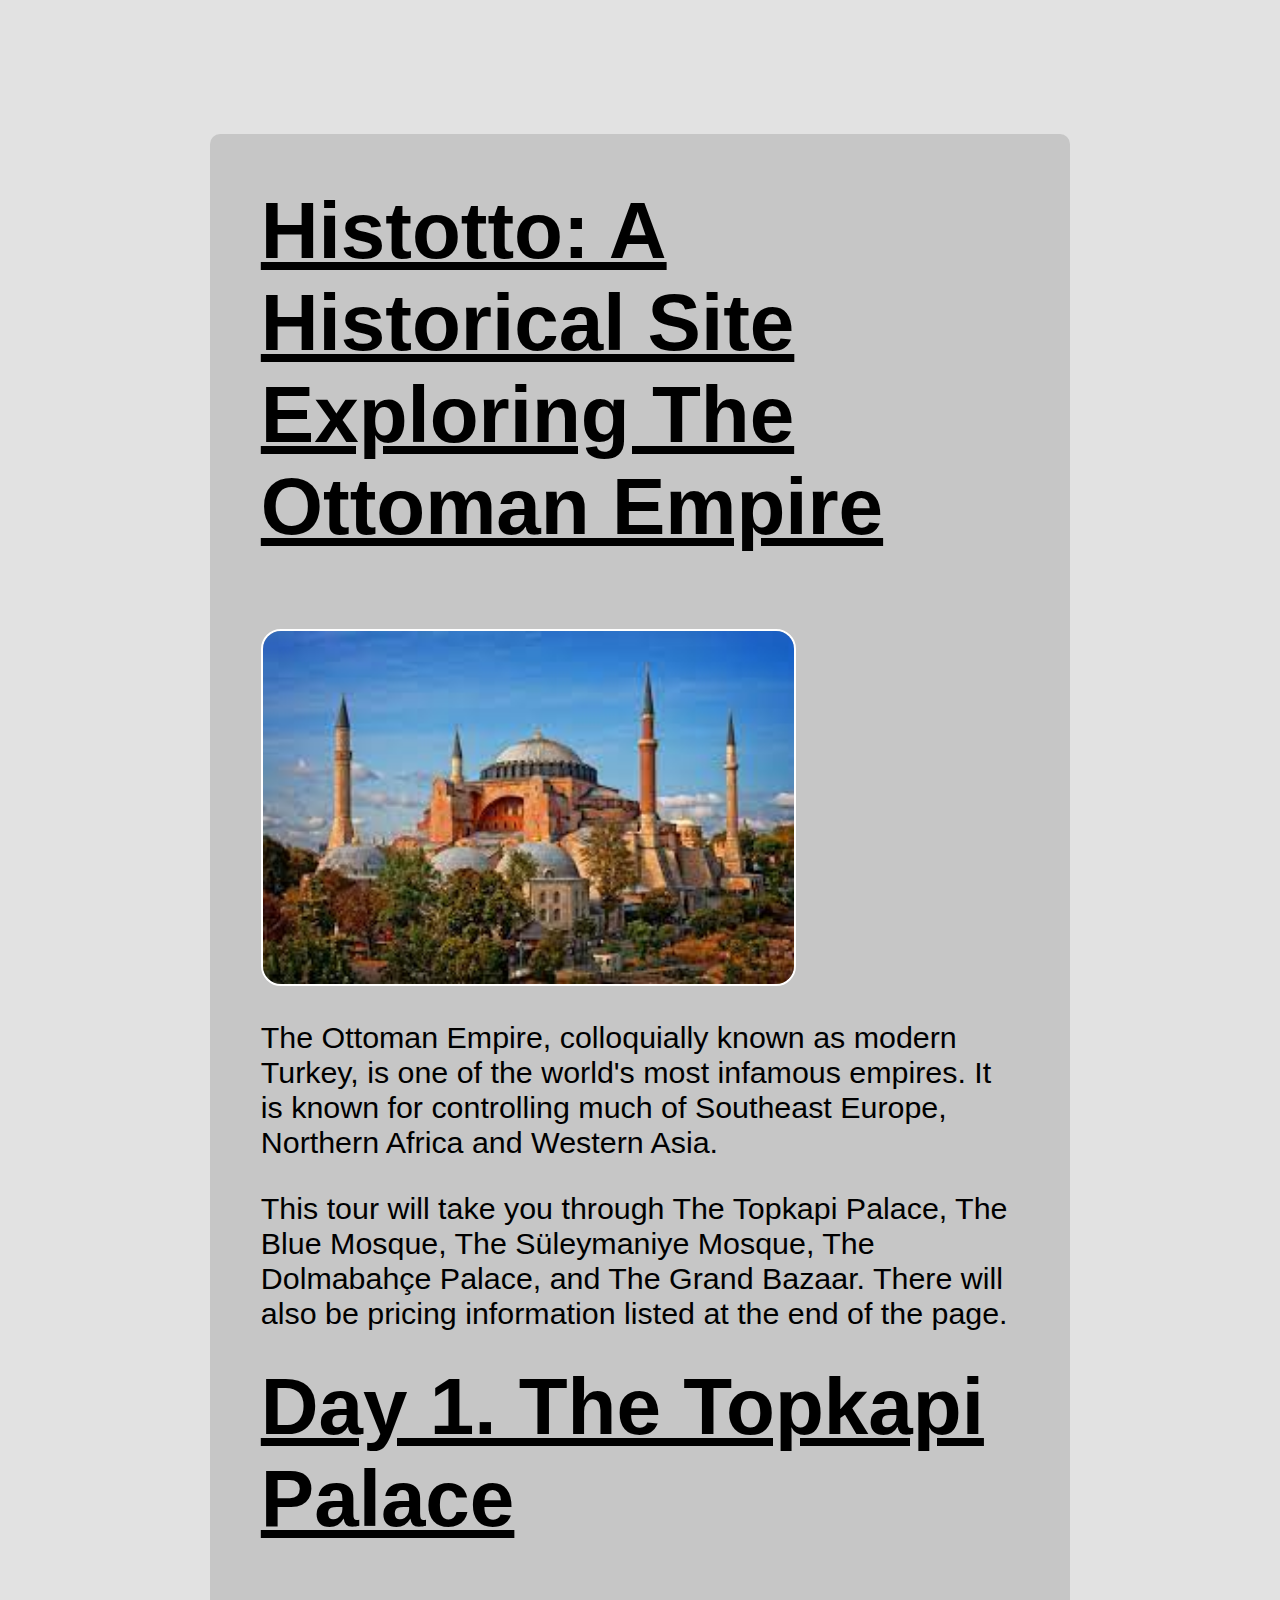
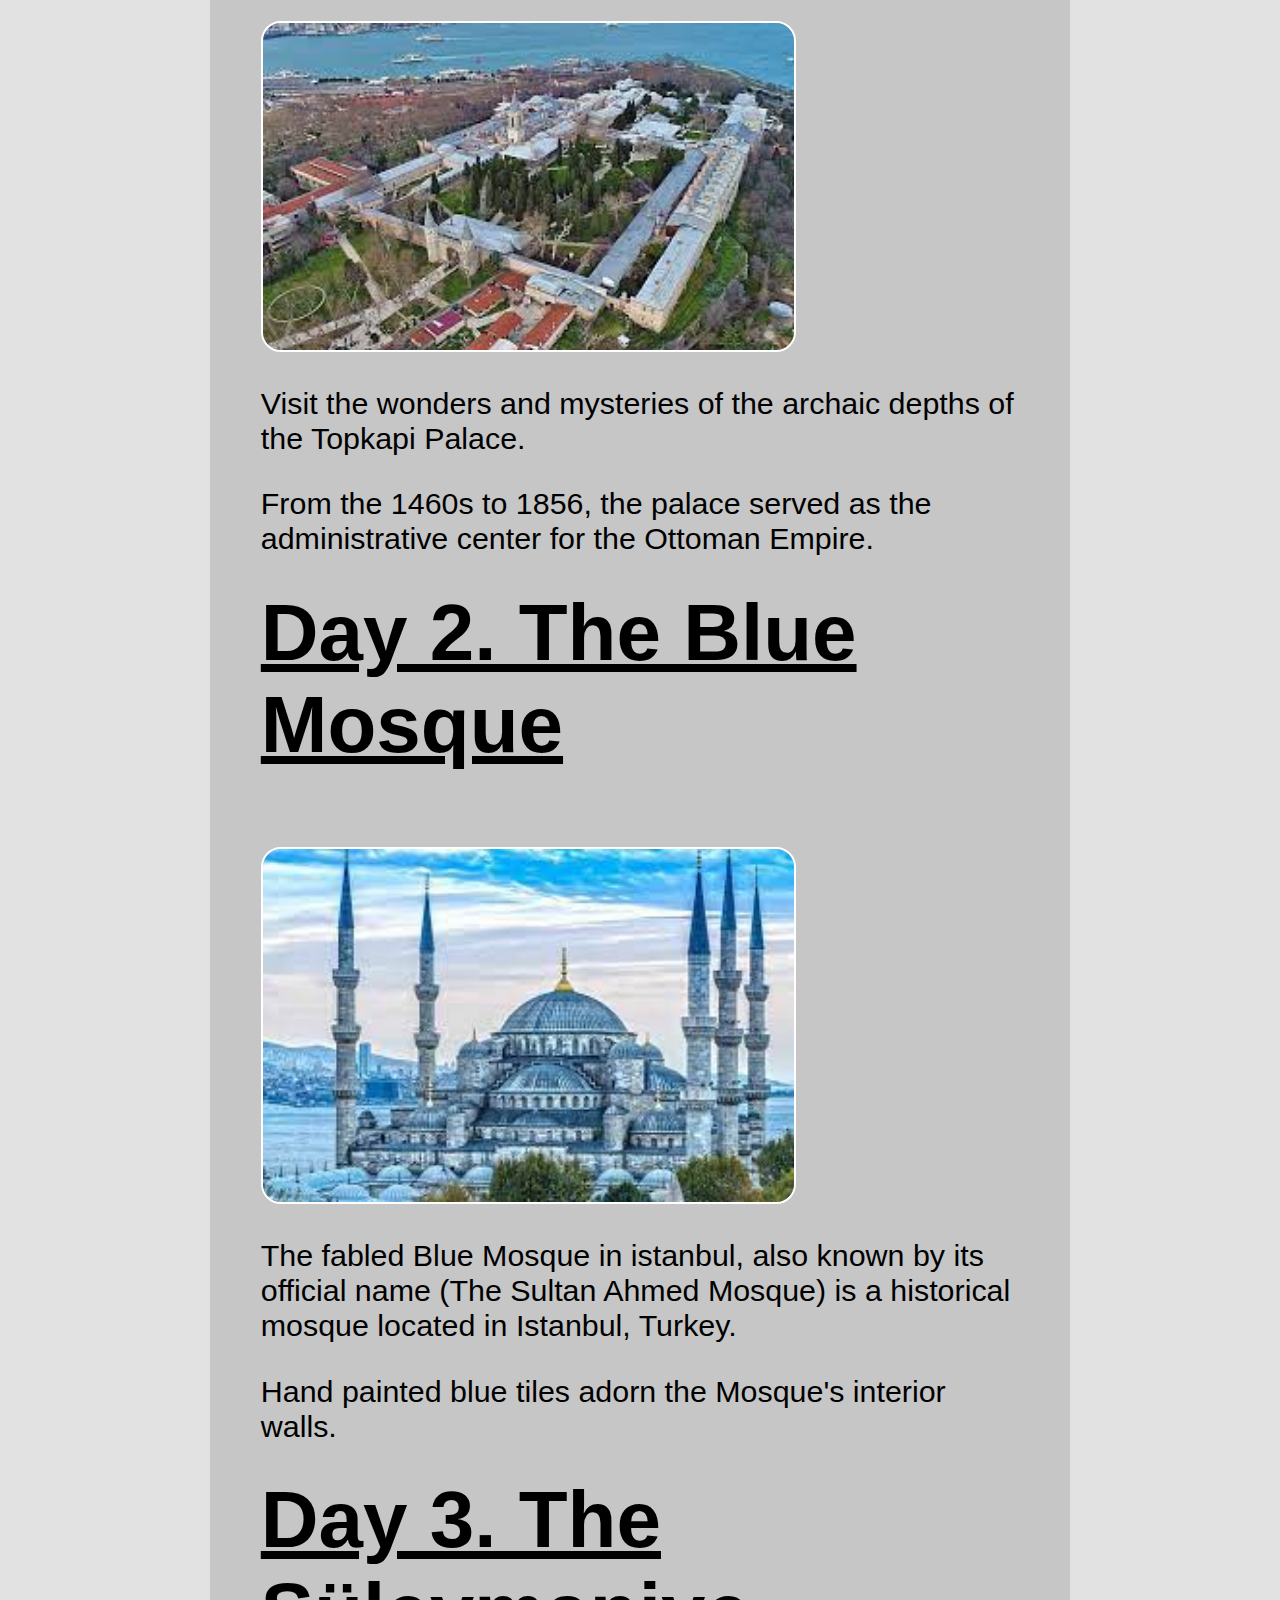
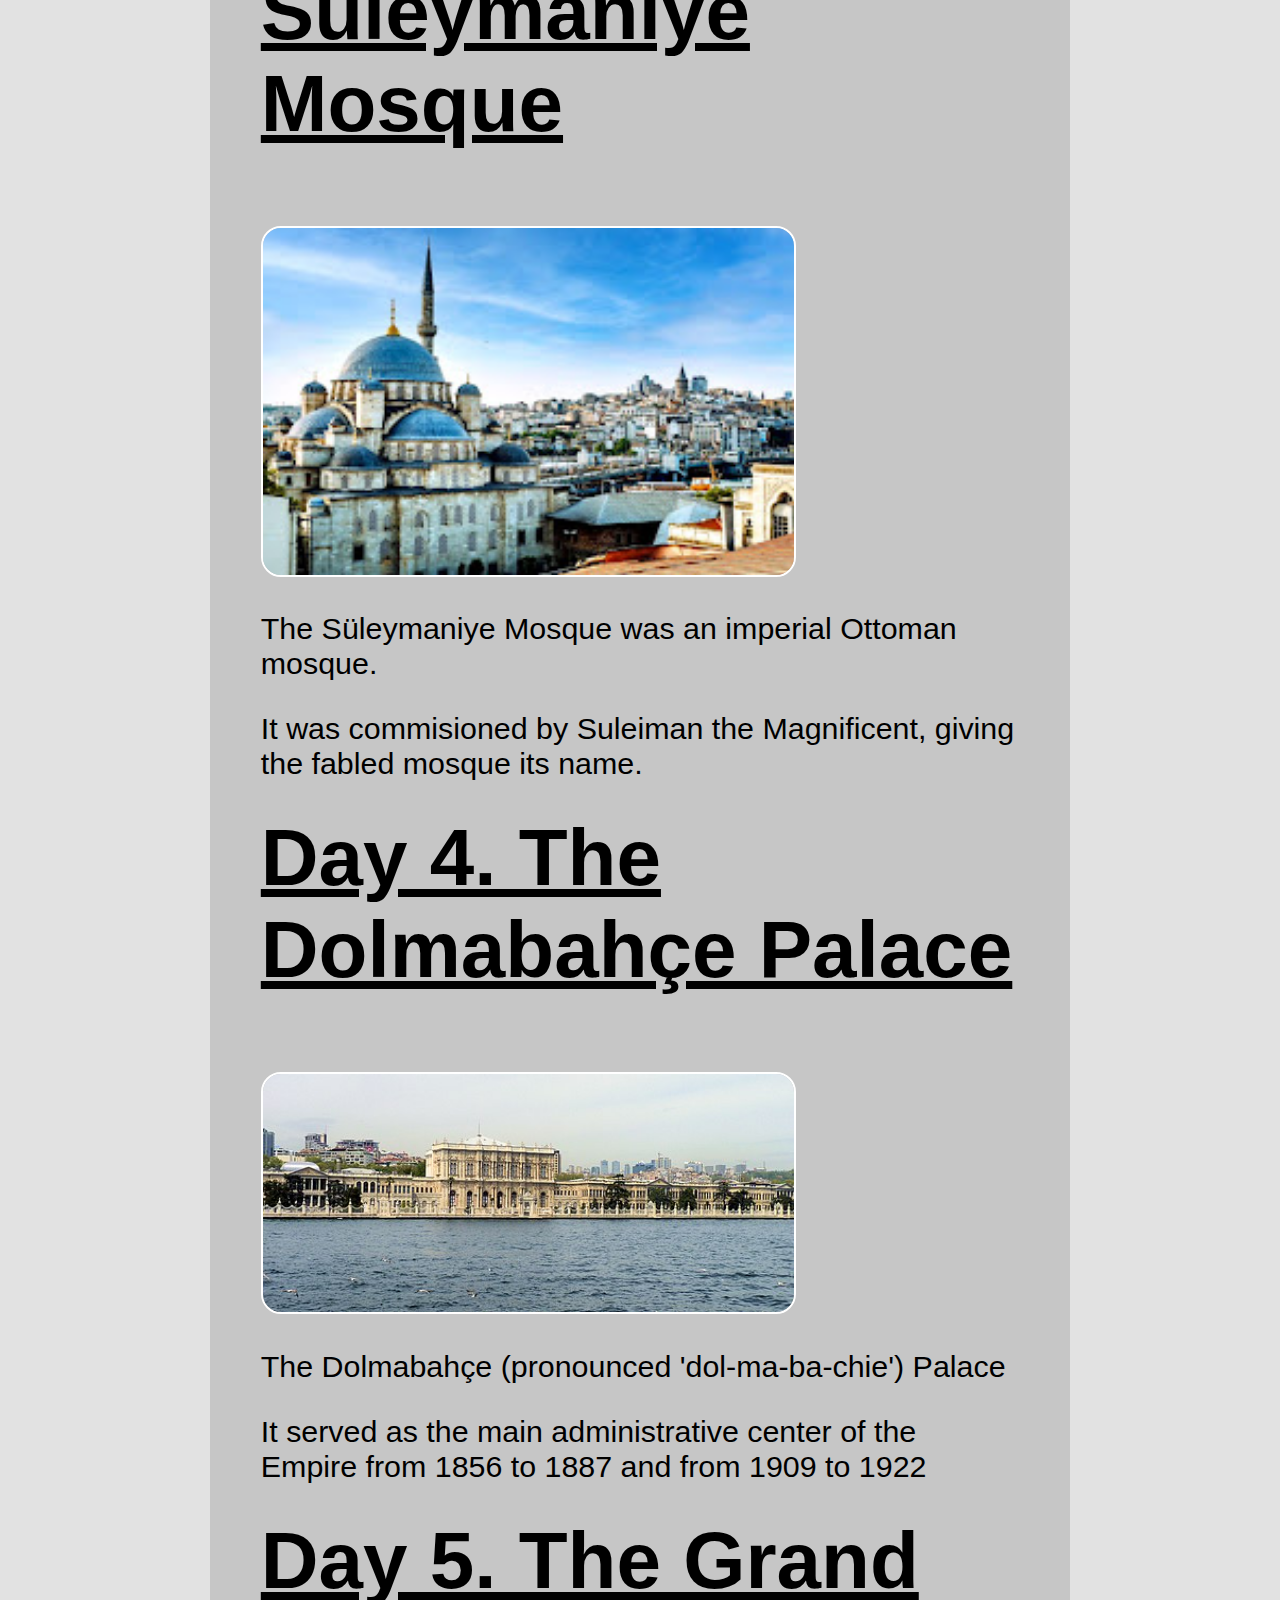
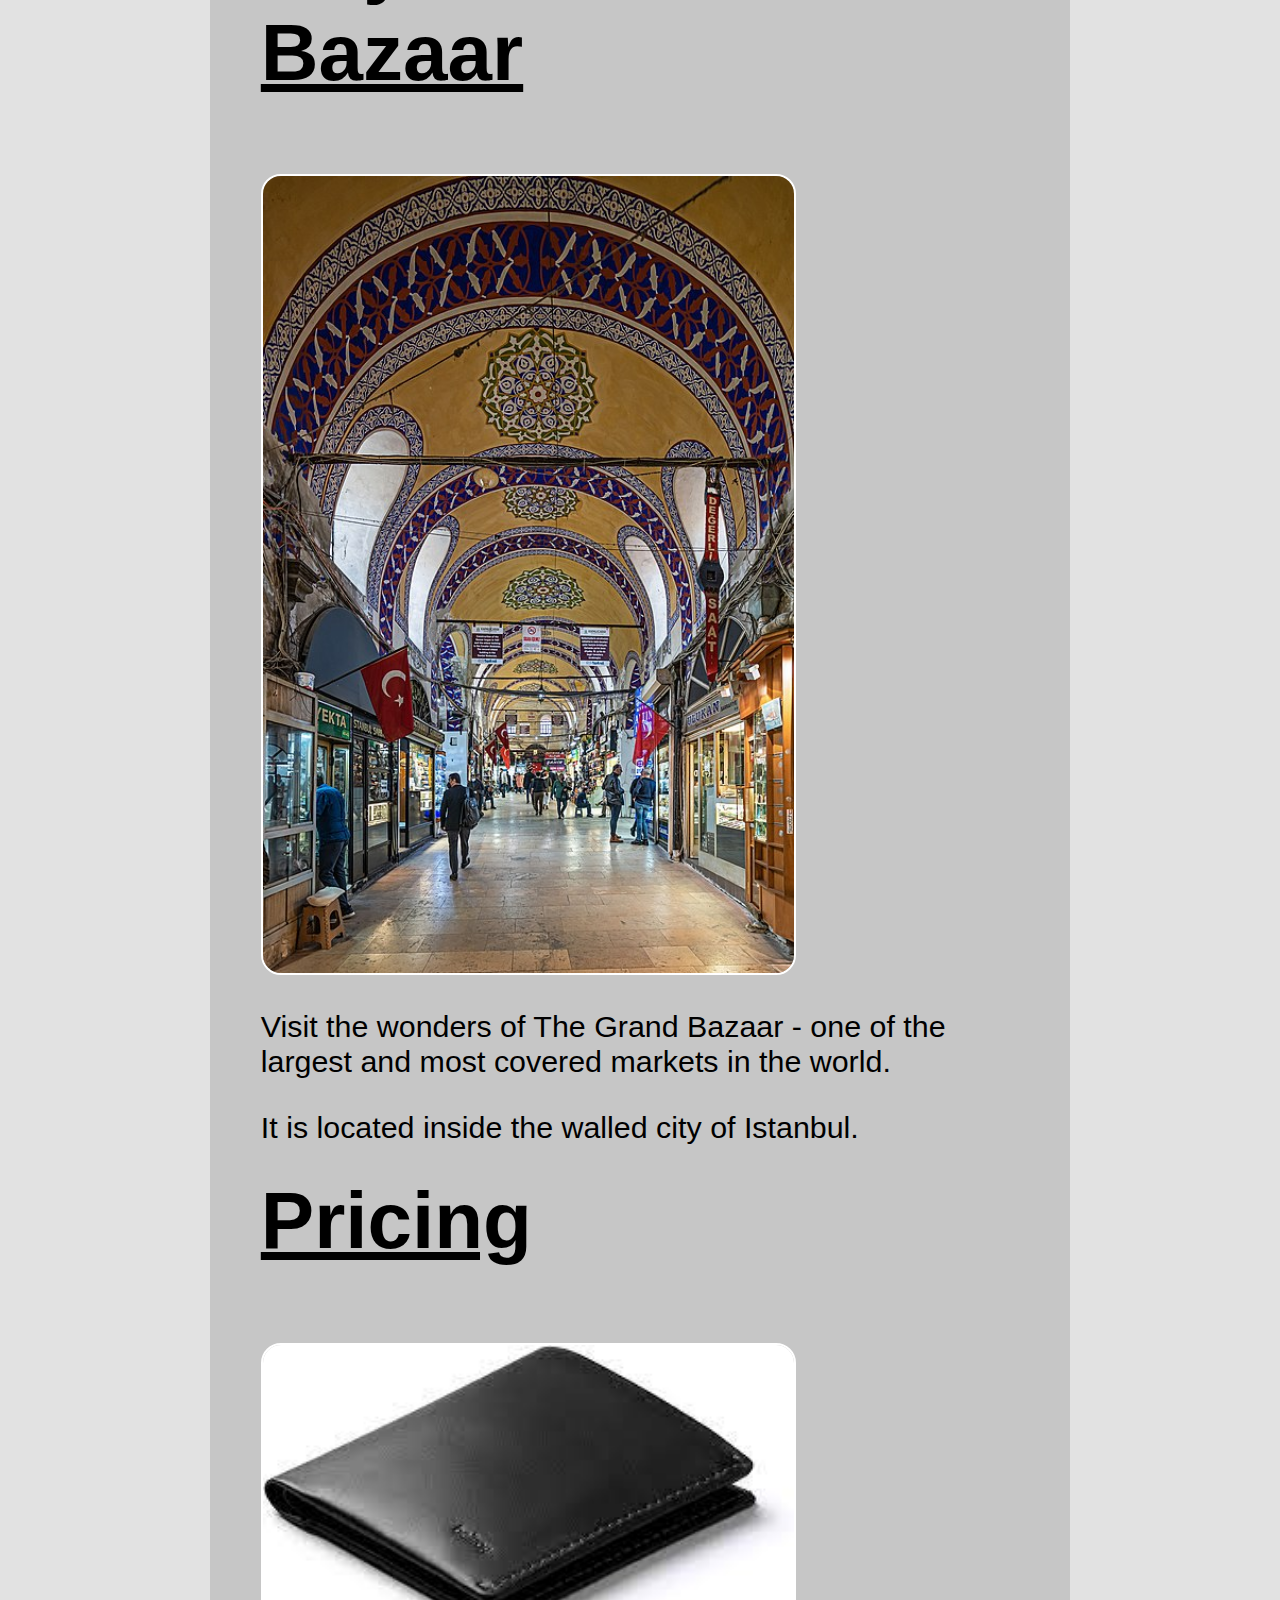
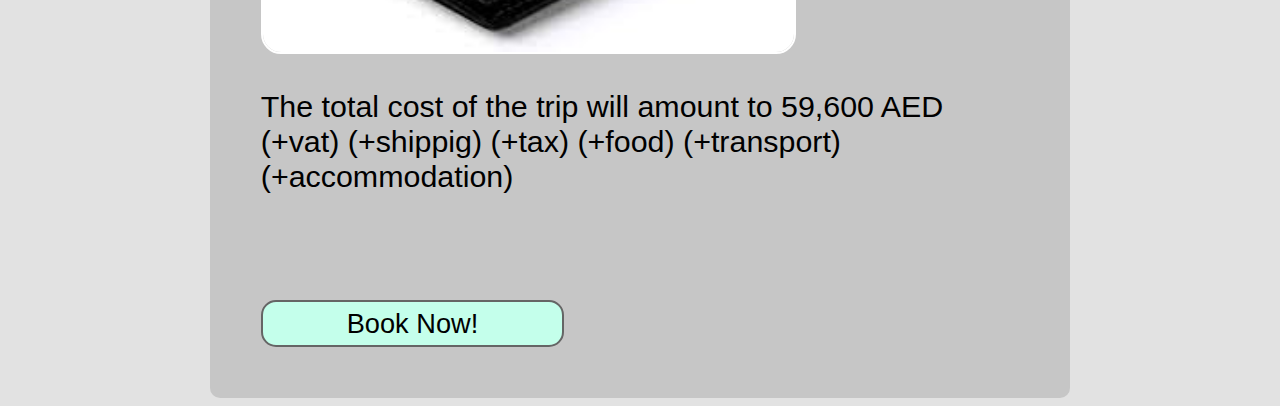
==== index.html @ 1e65fd92 "Add files via upload" ====
<!DOCTYPE html>
<html lang="en">
    <head>
        <meta charset="utf-8">
        <meta http-equiv="X-UA-Compatible" content="IE=edge">
        <title>The Ottoman Empire</title>
        <meta name="description" content="Visiting the Ottoman Empire's historical site">
        <meta name="viewport" content="width=device-width, initial-scale=1">

        <link rel="stylesheet" href="styles.css">
        <link rel="stylesheet" href="clickStyles.css">

        <script src="main.js" async defer></script>
        <script src="clickEffect.js" async defer></script>
    </head>
    <body>
        <div class="main">
            <div>
                <h1 class="MainHeader">Histotto: A Historical Site Exploring The Ottoman Empire</h1> <br>
                <img src="./Images/mosque.jpg" alt="Image Of Mosque">
    
                <p class="Para">The Ottoman Empire, colloquially known as modern Turkey, is one of the world's most infamous empires. It is known for controlling much of Southeast Europe, Northern Africa and Western Asia.</p>
    
                <p class="Para">This tour will take you through The Topkapi Palace, The Blue Mosque, The Süleymaniye Mosque, The Dolmabahçe Palace, and The Grand Bazaar. There will also be pricing information listed at the end of the page.</p>
            </div>
            
            <div>
                <h1 class="MainHeader">Day 1. The Topkapi Palace</h1> <br>
                <img src="./Images/topkapi_palace.jpg" alt="Image Of Mosque">

                <p class="Para">Visit the wonders and mysteries of the archaic depths of the Topkapi Palace.</p>

                <p class="Para">From the 1460s to 1856, the palace served as the administrative center for the Ottoman Empire.</p>
            </div>

            <div>
                <h1 class="MainHeader">Day 2. The Blue Mosque</h1> <br>
                <img src="./Images/bluemosque.jpg" alt="Image Of Blue Mosque">

                <p class="Para">The fabled Blue Mosque in istanbul, also known by its official name (The Sultan Ahmed Mosque) is a historical mosque located in Istanbul, Turkey.</p>

                <p class="Para">Hand painted blue tiles adorn the Mosque's interior walls.</p>
            </div>

            <div>
                <h1 class="MainHeader">Day 3. The Süleymaniye Mosque</h1> <br>
                <img src="./Images/sul.jpg" alt="Image Of Mosque">

                <p class="Para">The Süleymaniye Mosque was an imperial Ottoman mosque.</p>

                <p class="Para">It was commisioned by Suleiman the Magnificent, giving the fabled mosque its name.</p>
            </div>

            <div>
                <h1 class="MainHeader">Day 4. The Dolmabahçe Palace</h1> <br>
                <img src="./Images/Istanbul_-_Sul_Bosforo_01.JPG" alt="Image Of Mosque">

                <p class="Para">The Dolmabahçe (pronounced 'dol-ma-ba-chie') Palace </p>

                <p class="Para">It served as the main administrative center of the Empire from 1856 to 1887 and from 1909 to 1922</p>
            </div>

            <div>
                <h1 class="MainHeader">Day 5. The Grand Bazaar</h1> <br>
                <img src="./Images/Istanbul_asv2021-11_img41_Grand_Bazaar.jpg" alt="Image Of Mosque">

                <p class="Para">Visit the wonders of The Grand Bazaar - one of the largest and most covered markets in the world.</p>

                <p class="Para">It is located inside the walled city of Istanbul.</p>
            </div>

            <div>
                <h1 class="MainHeader">Pricing</h1> <br>
                <img src="./Images/walet but better.jpg" alt="Image Of Mosque">

                <p class="Para">The total cost of the trip will amount to 59,600 AED (+vat) (+shippig) (+tax) (+food) (+transport) (+accommodation)</p>

                <button onclick="deeznuts()">Book Now!</button>
            </div>
            
        </div>

    </body>
</html>
---- styles.css ----
html {
    scroll-behavior: smooth;
}

::selection {
    background-color: rgb(173, 217, 255);
    color: rgb(54, 54, 54);
}

body {
    display: flex;
    justify-content: center;

    background-color: rgb(226, 226, 226);
    color: rgb(0, 0, 0);
    font-family: 'Gill Sans', 'Gill Sans MT', Calibri, 'Trebuchet MS', sans-serif;
}

img {
    -webkit-user-select: none;
    user-select: none;

    border-radius: 20px;
    margin: 10% 0 0 0;
    width: 70%;

    border: 2px solid rgb(255, 255, 255);
}

button {
    margin: 10% 0% 0% 0%;
    width: 40%;
    padding: 0.75% 5% 0.75% 5%;
    border-radius: 15px;
    border: 2px solid rgb(101, 101, 101);
    font-size: 170%;

    background-color: rgb(196, 255, 235);
    transition: all 0.2s;
} button:hover {
    cursor: pointer;
    background-color: rgb(95, 189, 158);
    box-shadow: 2px 2px 10px 2px black;

    text-decoration: underline currentColor;
}

.main {
    margin-top: 10%;
    background-color: rgb(198, 198, 198);
    padding: 4%;
    border-radius: 10px;

    width: 60%;
}

.main h1 {
    font-size: 500%;
}

.main p {
    font-size: 190%;
}

.MainHeader {
    display: inline;
    text-decoration: underline;
    font-size: 230%;

    text-indent: 50%;
}
---- clickStyles.css ----
@keyframes selectAnimation {
    from {
        transform: scale(0);
        opacity: 1;
    }
    to {
        transform: scale(5.5);
        opacity: 0;
        box-shadow: 0px 0px 0px 0px transparent;
        border-color: transparent;
    }
}

.ClickEffectClass {
    z-index: 1;
    width: 30px;
    height: 30px;
    opacity: 0;
    pointer-events: none;
    background-color: rgb(205, 255, 238);

    border-radius: 50%;
    border: 0.1px solid rgb(0, 0, 0);

    animation: selectAnimation 0.4s ease-out;
}

.BottomMargin {
    margin-bottom: 40%;
}
.LineContainer {
    display: flex;
    justify-content: center;
}
.MainLine {
    color: rgb(0, 0, 0);
    opacity: 0.45;
    margin: 2% 0% 2% 0%;
    width: 90%;
}

.Button {
    display: inline-flex;
    background-color: rgb(59, 59, 59);
    color: rgb(227, 227, 227);
    justify-content: center;
    align-items: center;
    z-index: 1;
    font-size: 60%;

    width: 220px;
    height: 30px;
    padding: 20px;

    border: 1px solid transparent;
    border-radius: 15px;

    transition: background-color 0.2s, box-shadow 0.35s;
} .Button:hover {
    cursor: pointer;
    background-color: rgb(255, 255, 255);
    box-shadow: 0px 0px 15px 5px rgb(87, 87, 87);
    color: black;
    border: 1px solid black;
} .Button:active {
    transition: background-color 0.1s;
    cursor: pointer;
    background-color: rgb(197, 197, 197);
}
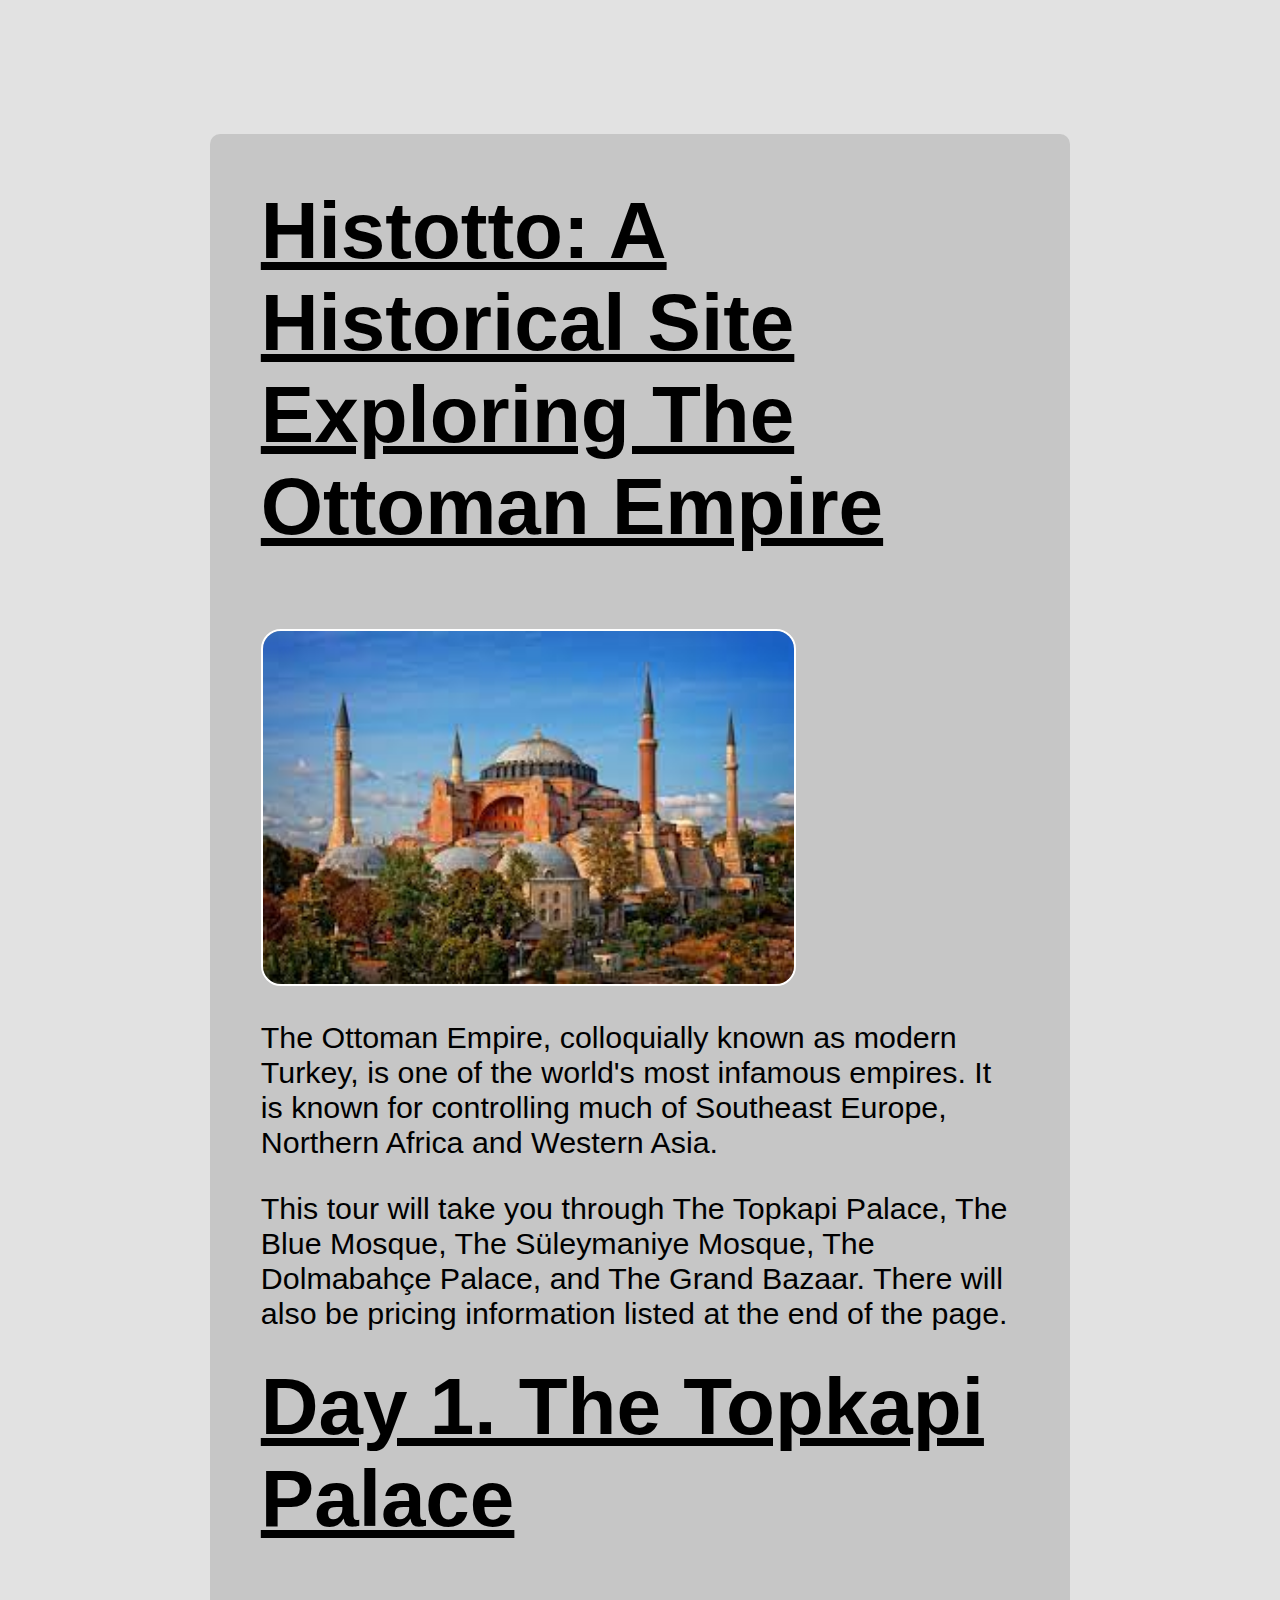
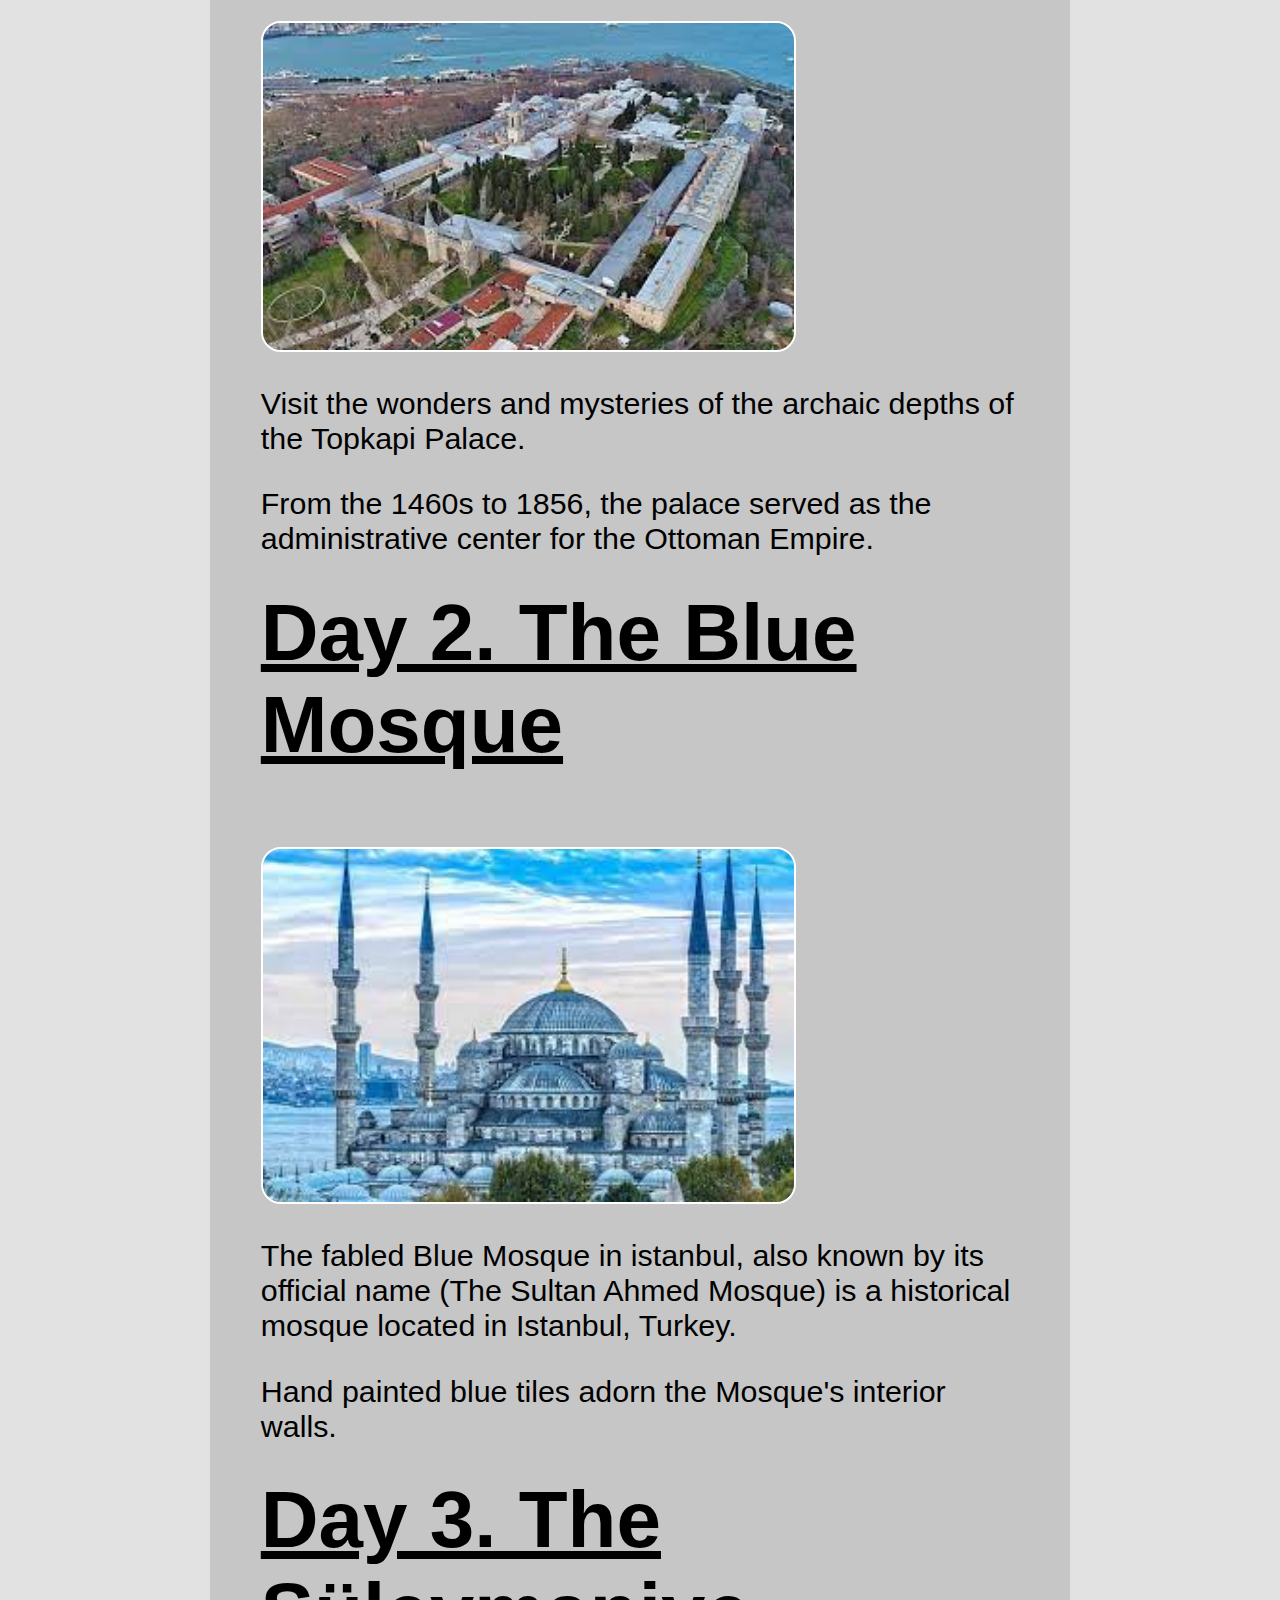
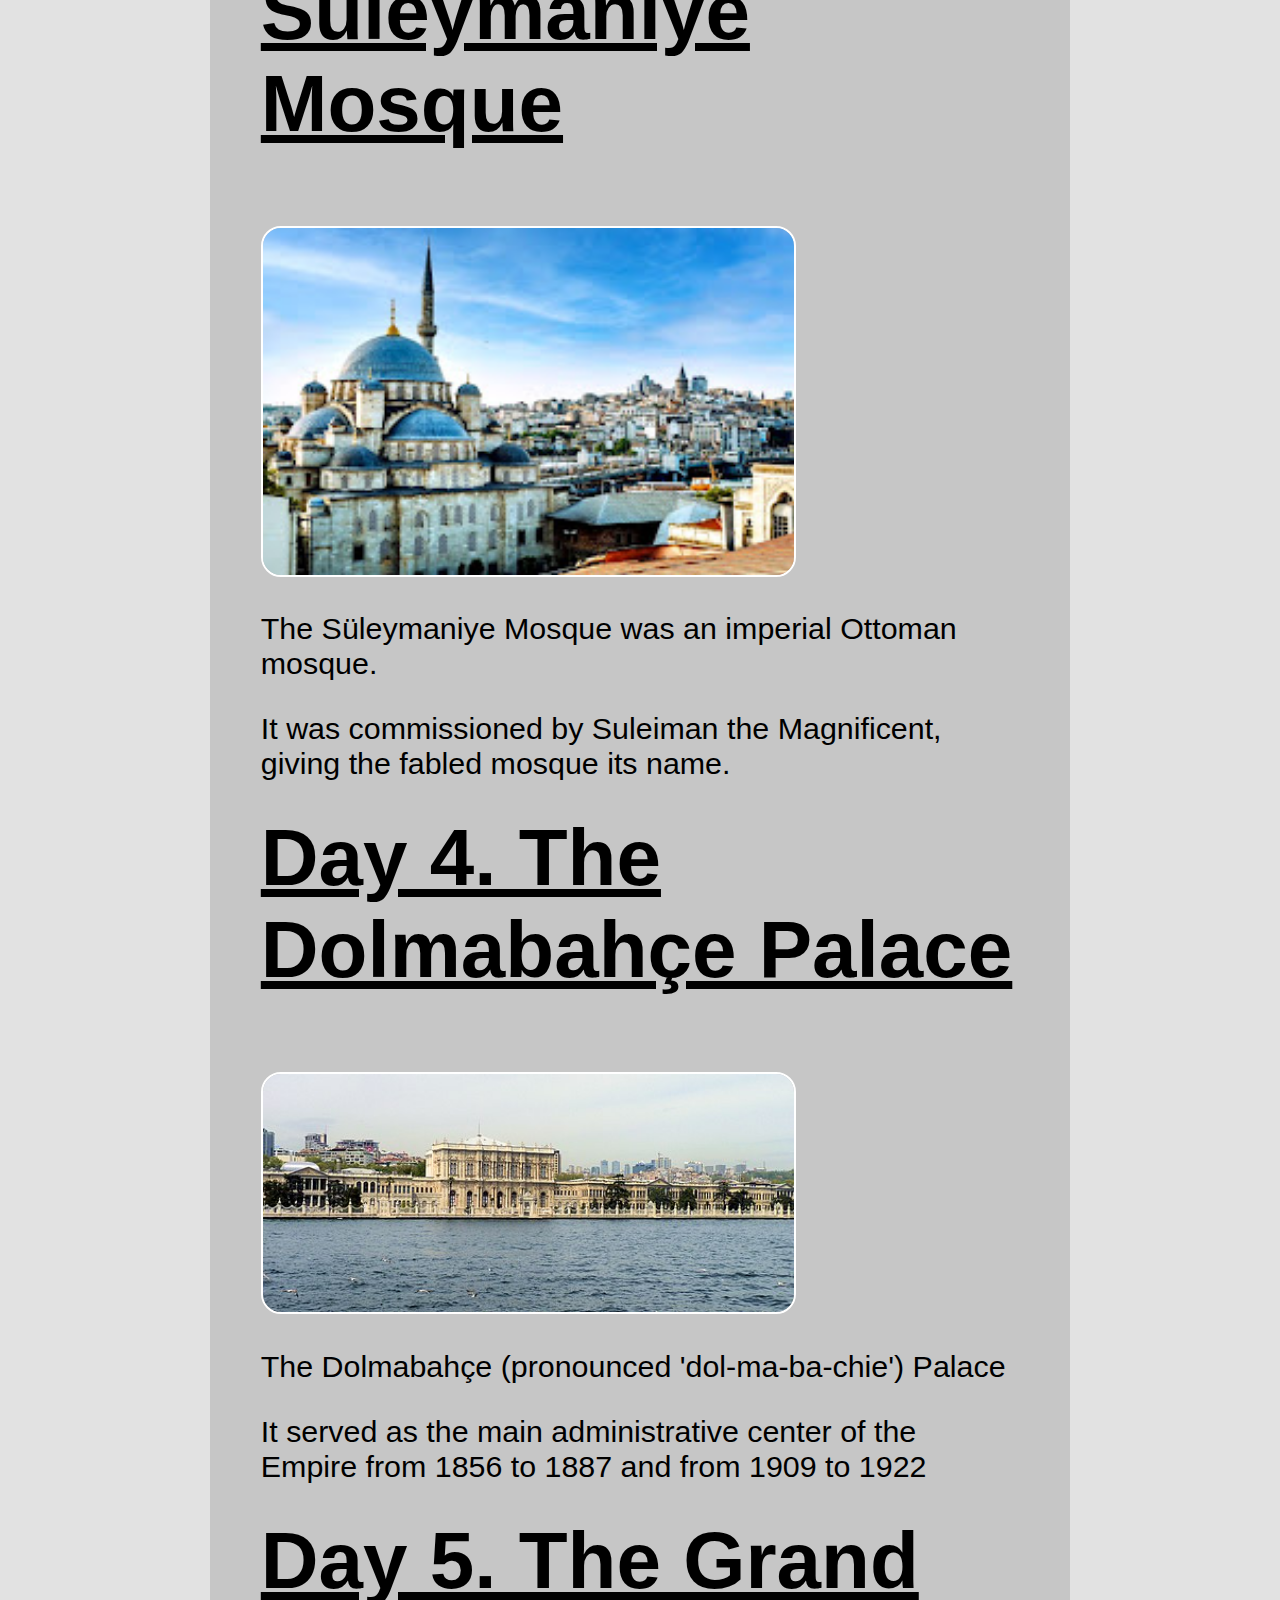
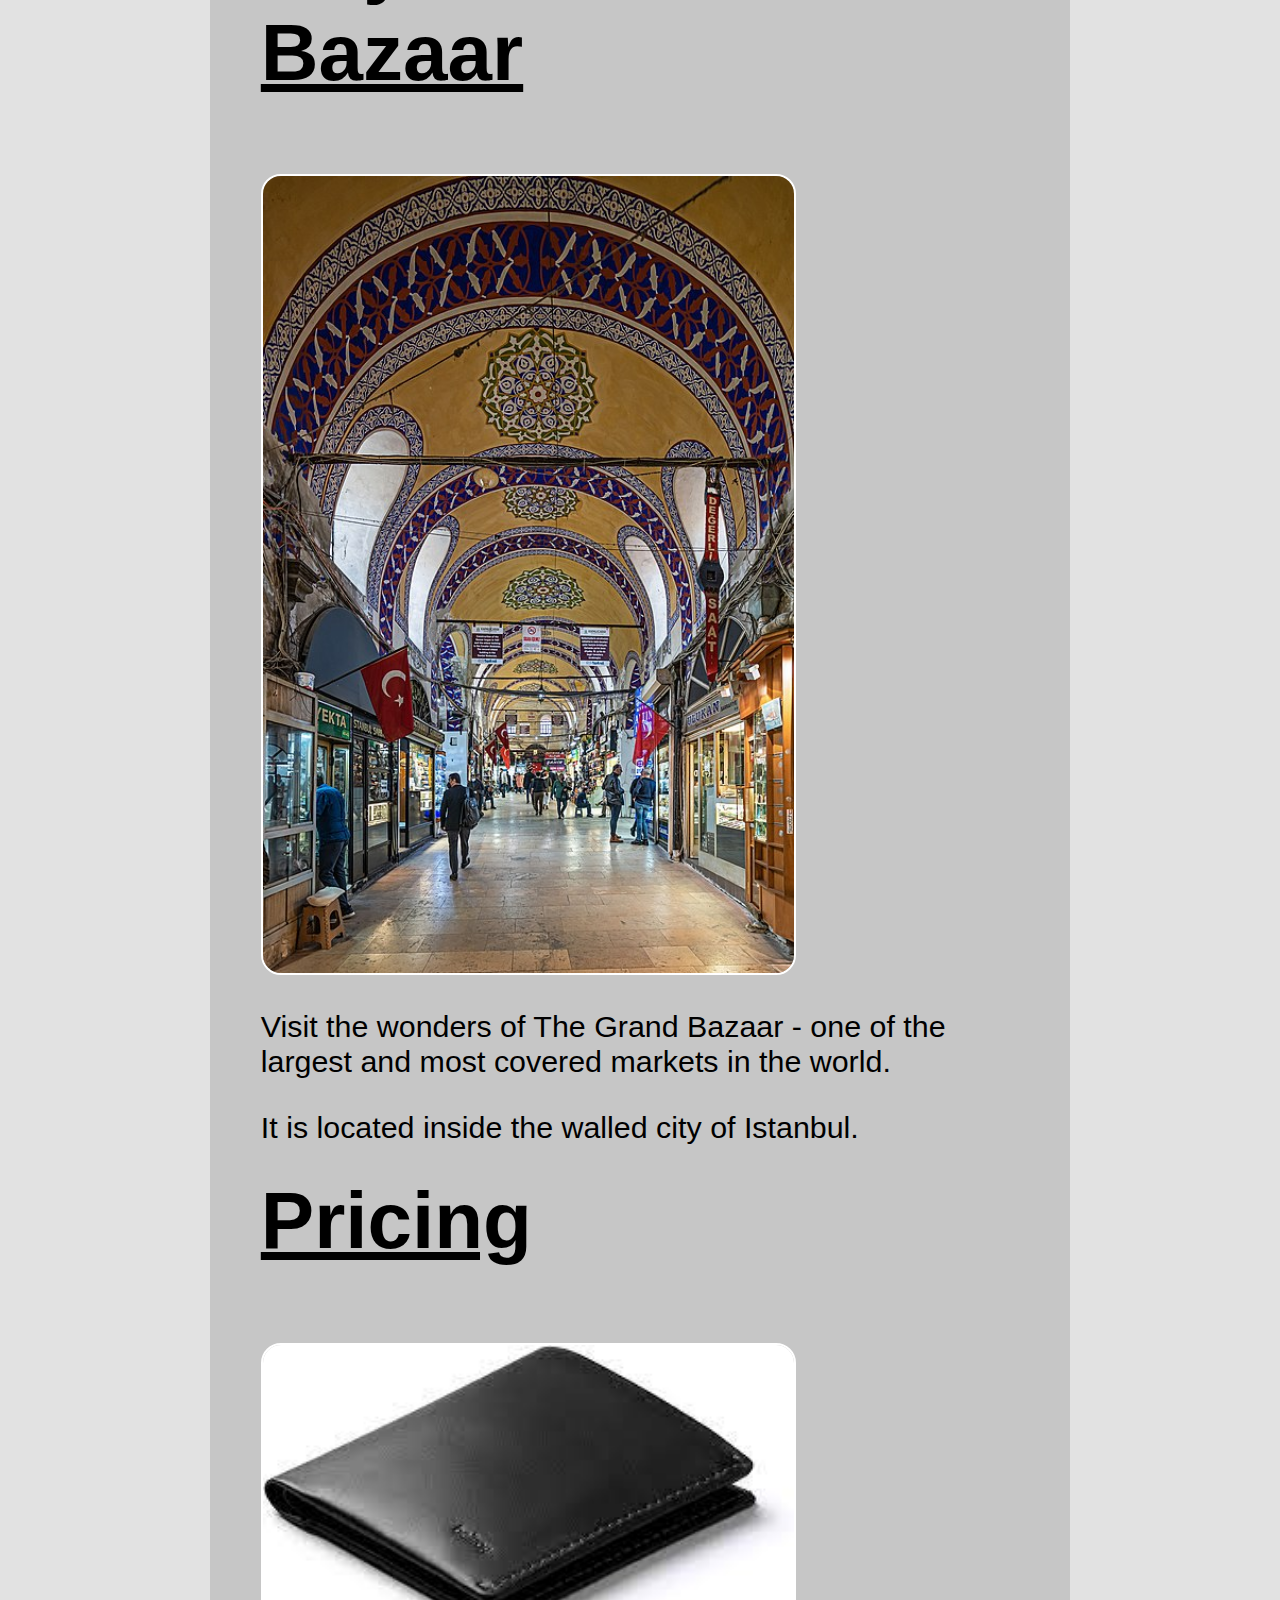
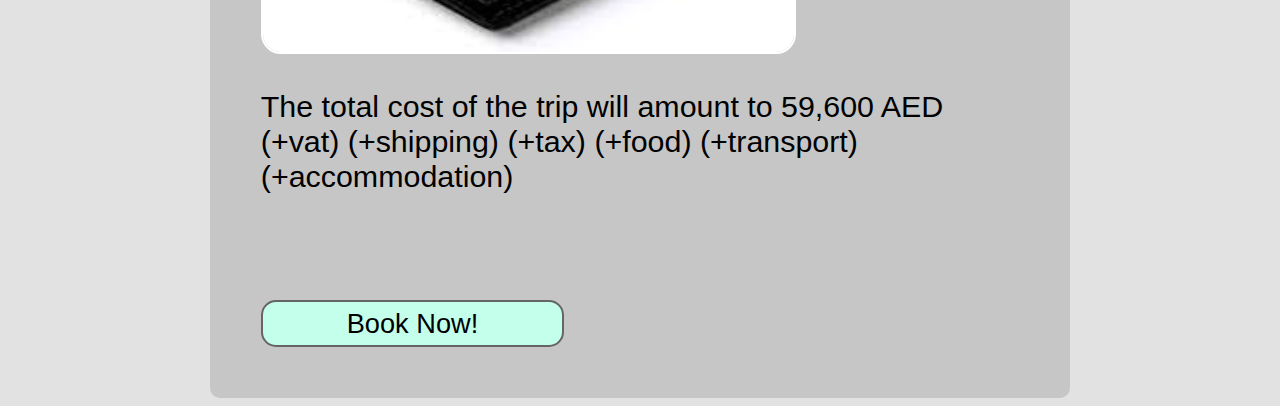
==== commit f70bfdfb: "Add files via upload" ====
--- a/index.html
+++ b/index.html
@@ -48,7 +48,7 @@
 
                 <p class="Para">The Süleymaniye Mosque was an imperial Ottoman mosque.</p>
 
-                <p class="Para">It was commisioned by Suleiman the Magnificent, giving the fabled mosque its name.</p>
+                <p class="Para">It was commissioned by Suleiman the Magnificent, giving the fabled mosque its name.</p>
             </div>
 
             <div>
@@ -73,7 +73,7 @@
                 <h1 class="MainHeader">Pricing</h1> <br>
                 <img src="./Images/walet but better.jpg" alt="Image Of Mosque">
 
-                <p class="Para">The total cost of the trip will amount to 59,600 AED (+vat) (+shippig) (+tax) (+food) (+transport) (+accommodation)</p>
+                <p class="Para">The total cost of the trip will amount to 59,600 AED (+vat) (+shipping) (+tax) (+food) (+transport) (+accommodation)</p>
 
                 <button onclick="deeznuts()">Book Now!</button>
             </div>
